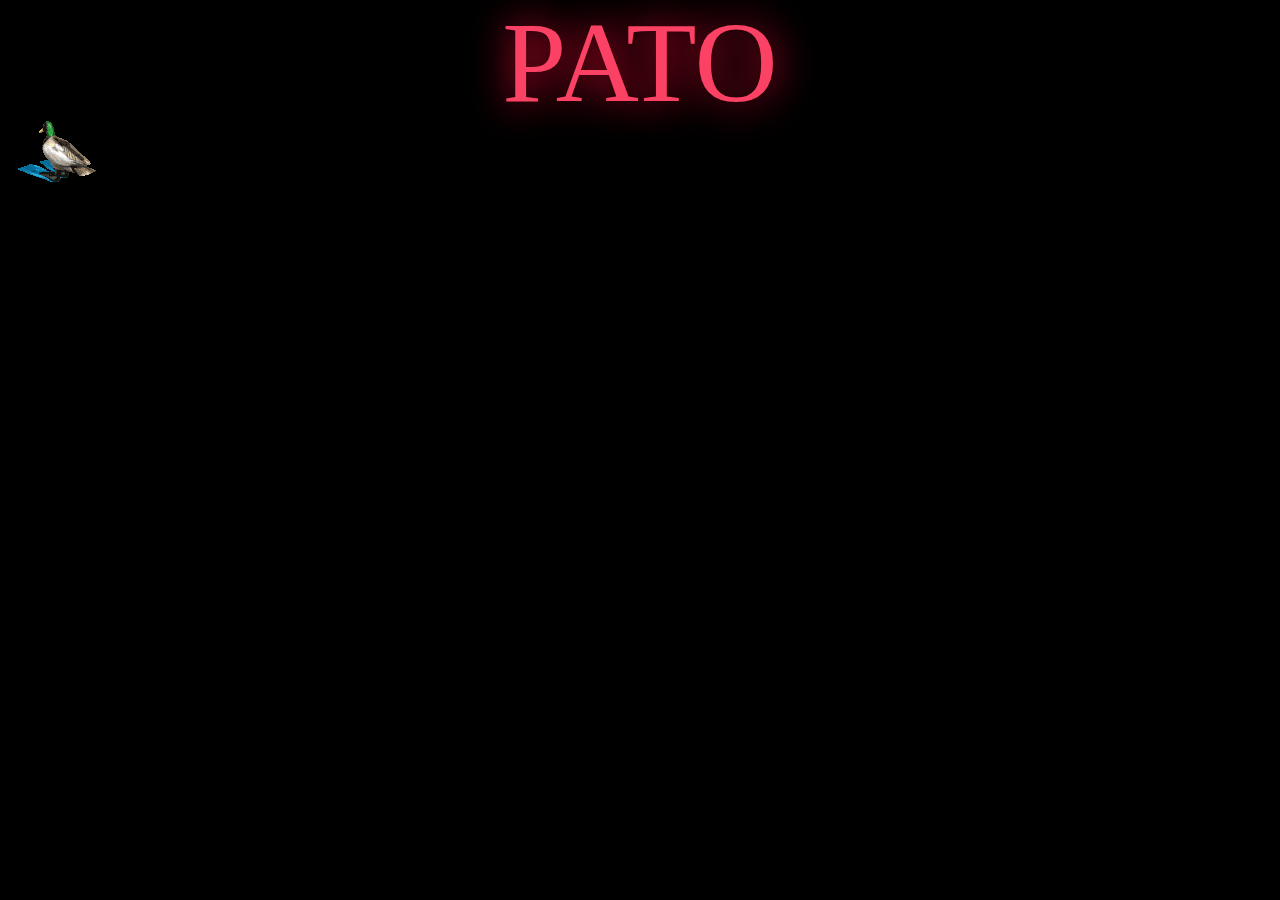
==== index.html @ 260438e8 "Update index.html" ====
<!DOCTYPE html>
<html lang="">
    <head>
        <meta charset="UTF-8" />
        <meta name="viewport" content="width=device-width, initial-scale=1.0" />
        <link href="style/styles.css" rel="stylesheet" />
    </head>

    <body>
        <div class="container">
            <div class="neon">PATO</div>
        </div>

        <div id="pato">
            <img src="files/pato.gif" id="pato-gif"alt="pato"/>
        </div>

        <audio autoplay>
            <source src="files/without-me.mp3" type="audio/mpeg">
            <source src="files/without-me.ogg" type="audio/ogg">
            <source src="files/without-me.wav" type="audio/wav">
        </audio>

        <footer>
            &copy; 2022 Duck Corp.
        </footer>
    </body>
    
</html>
---- style/styles.css ----
@font-face {
  font-family: neon;
  src: url(https://s3-us-west-2.amazonaws.com/s.cdpn.io/707108/neon.ttf);
}

.footer {
  font-size: 13px;
  position: fixed;
  margin: 0;
  left: 0;
  bottom: 0;
  width: 100%;
  color: white;
  text-align: center;
}

.pato {
  position: relative;
  margin: 13% auto;
  text-align: center;
  width: 30%;
}

body {
  margin: 0.4% auto;
  padding: auto;
  width: 100%;
  display: table;
  background-color: black;
}

.container {
  position: relative;
  display: inline;
  text-align: center;
  vertical-align: middle;
}

.neon {
  font-family: neon;
  color: #fb4264;
  font-size: 9vw;
  line-height: 9vw;
  text-shadow: 0 0 3vw #f40a35;
}

.flux {
  font-family: neon;
  color: #426dfb;
  font-size: 9vw;
  line-height: 9vw;
  text-shadow: 0 0 3vw #2356ff;
}

.neon {
  animation: neon 1s ease infinite;
  -moz-animation: neon 1s ease infinite;
  -webkit-animation: neon 1s ease infinite;
}

@keyframes neon {
  0%,
  100% {
    text-shadow: 0 0 1vw #fa1c16, 0 0 3vw #fa1c16, 0 0 10vw #fa1c16,
      0 0 10vw #fa1c16, 0 0 0.4vw #fed128, 0.5vw 0.5vw 0.1vw #806914;
    color: #fed128;
  }
  50% {
    text-shadow: 0 0 0.5vw #800e0b, 0 0 1.5vw #800e0b, 0 0 5vw #800e0b,
      0 0 5vw #800e0b, 0 0 0.2vw #800e0b, 0.5vw 0.5vw 0.1vw #40340a;
    color: #806914;
  }
}
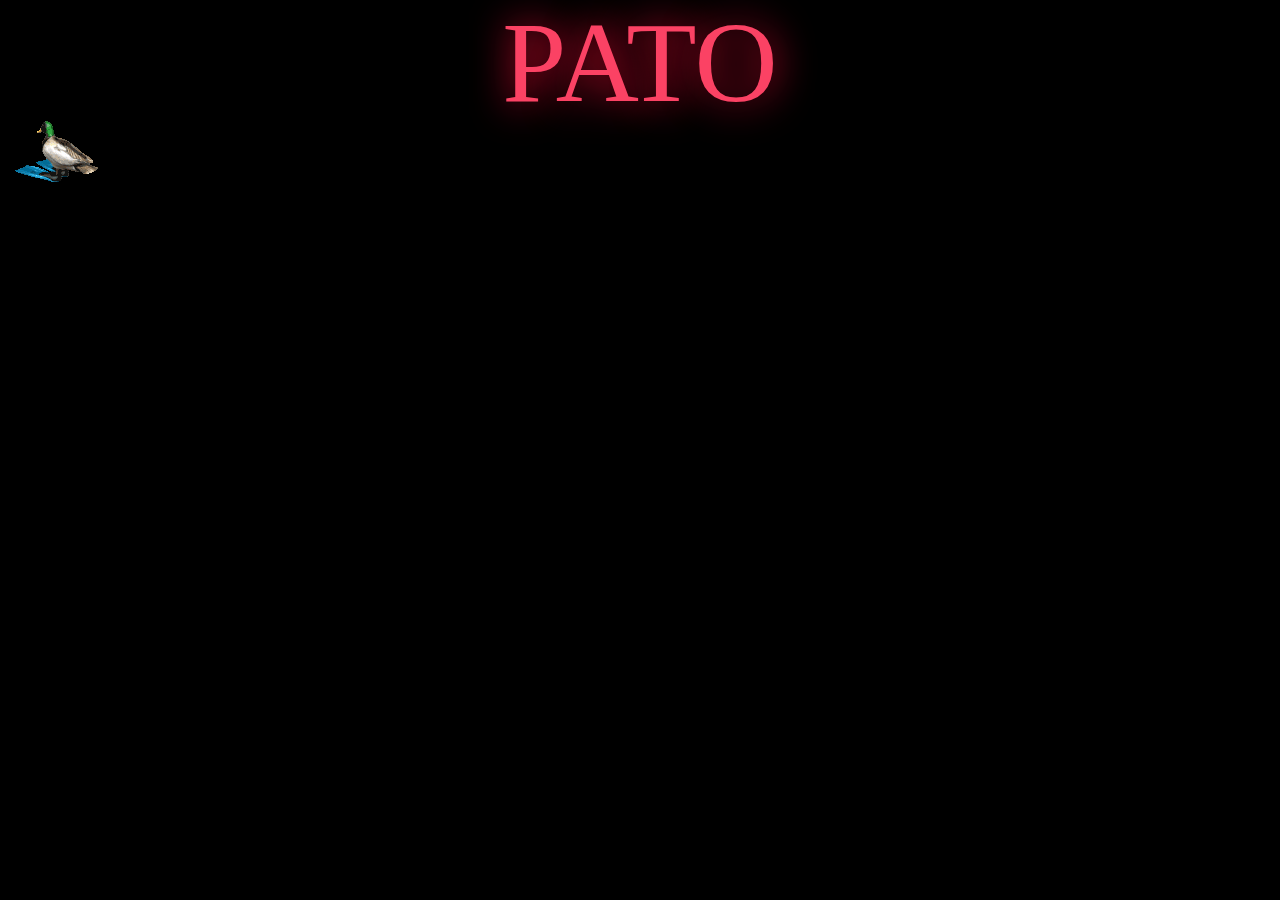
==== commit 8fe60908: "Update index.html" ====
--- a/index.html
+++ b/index.html
@@ -2,8 +2,11 @@
 <html lang="">
     <head>
         <meta charset="UTF-8" />
+        <meta http-equiv="X-UA-Compatible" content="IE=edge">
         <meta name="viewport" content="width=device-width, initial-scale=1.0" />
+        <title>Pato</title>
         <link href="style/styles.css" rel="stylesheet" />
+        <link rel="shortcut icon" href="files/favicon.ico" type="image/x-icon">
     </head>
 
     <body>
@@ -25,5 +28,4 @@
             &copy; 2022 Duck Corp.
         </footer>
     </body>
-    
 </html>
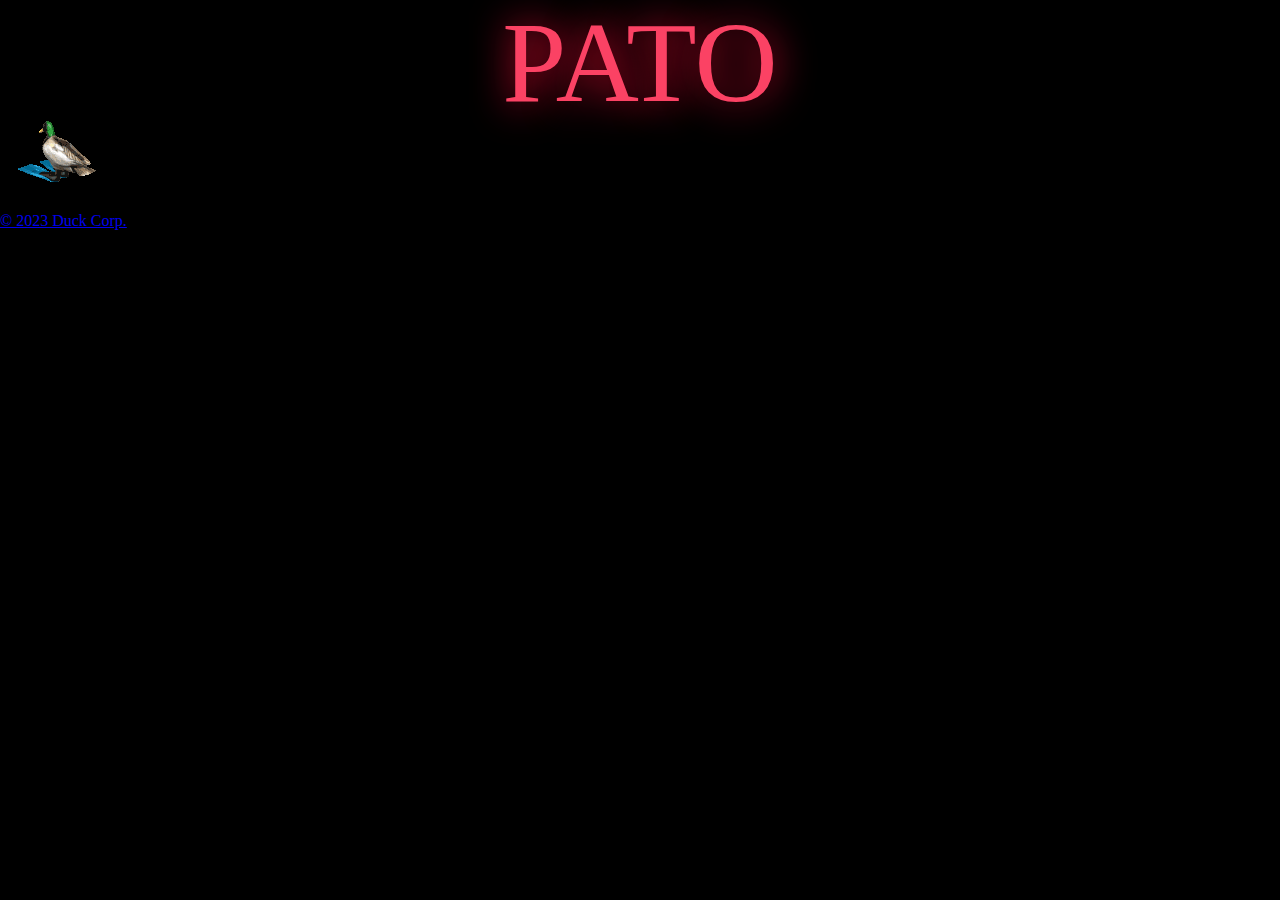
==== commit 65757336: "Year update in static footer. Happy 2023 🥳" ====
--- a/index.html
+++ b/index.html
@@ -8,24 +8,29 @@
         <link href="style/styles.css" rel="stylesheet" />
         <link rel="shortcut icon" href="files/favicon.ico" type="image/x-icon">
     </head>
+    <header>
+        <script src="js/changeDuck.js"></script>
+        <script src="js/quack.js"></script>
+
+        <div class="container">
+            <div class="neon" onclick="changeDuck()">PATO</div>
+        </div>
+    </header>
 
     <body>
-        <div class="container">
-            <div class="neon">PATO</div>
+        <div id="pato">
+            <img src="files/pato.gif" id="pato-gif"alt="pato" onclick="quack()"/>
         </div>
 
-        <div id="pato">
-            <img src="files/pato.gif" id="pato-gif"alt="pato"/>
-        </div>
-
-        <audio autoplay>
+        <audio autoplay loop>
             <source src="files/without-me.mp3" type="audio/mpeg">
             <source src="files/without-me.ogg" type="audio/ogg">
             <source src="files/without-me.wav" type="audio/wav">
         </audio>
 
         <footer>
-            &copy; 2022 Duck Corp.
+            <a href="https://www.ramon.plus/" target="_blank">&copy; 2023 Duck Corp.
+            </a>
         </footer>
     </body>
 </html>
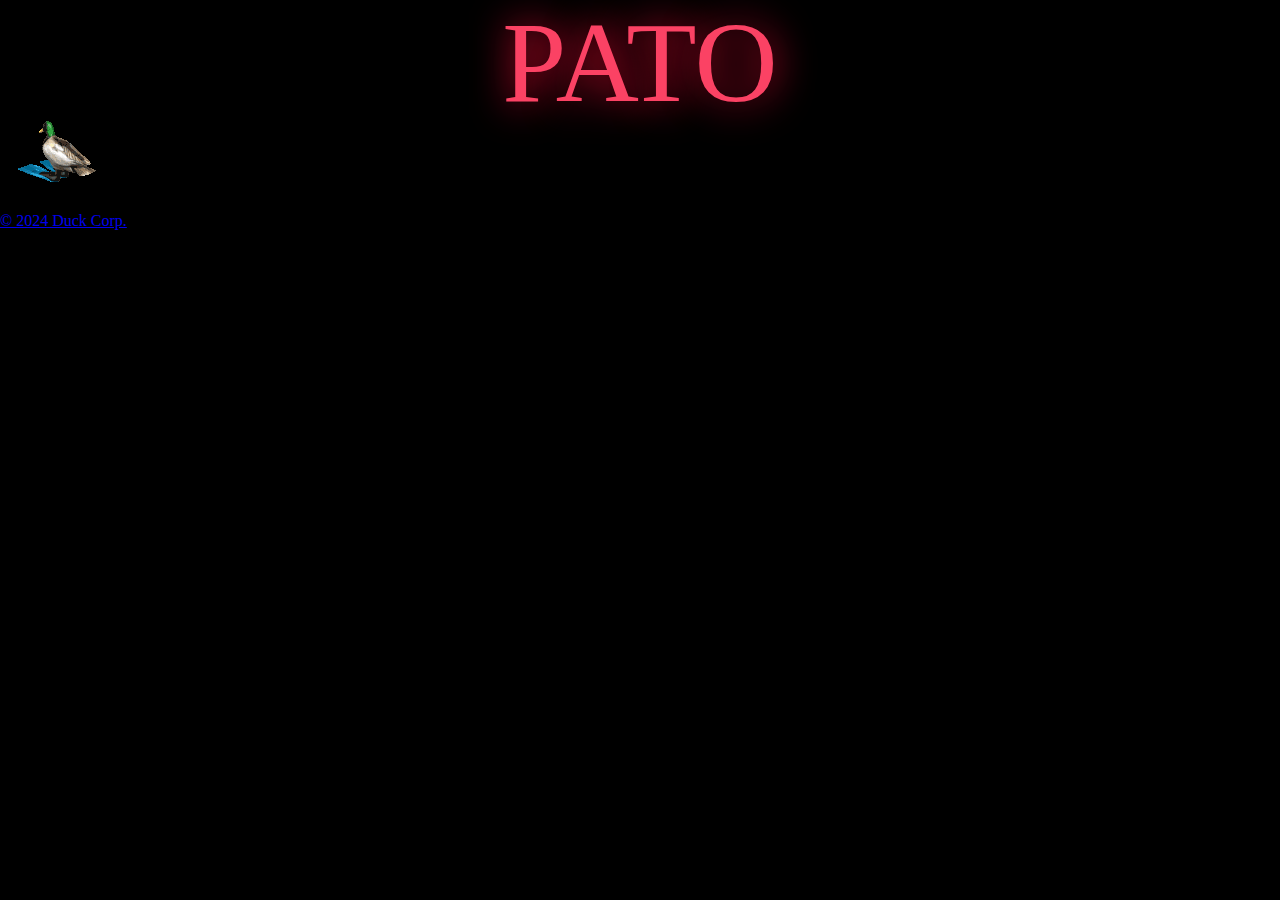
==== commit bf1c84e5: "Year update in static footer. Happy 2024 🥳" ====
--- a/index.html
+++ b/index.html
@@ -1,36 +1,31 @@
 <!DOCTYPE html>
 <html lang="">
-    <head>
-        <meta charset="UTF-8" />
-        <meta http-equiv="X-UA-Compatible" content="IE=edge">
-        <meta name="viewport" content="width=device-width, initial-scale=1.0" />
-        <title>Pato</title>
-        <link href="style/styles.css" rel="stylesheet" />
-        <link rel="shortcut icon" href="files/favicon.ico" type="image/x-icon">
-    </head>
-    <header>
-        <script src="js/changeDuck.js"></script>
-        <script src="js/quack.js"></script>
+	<head>
+		<meta charset="UTF-8" />
+		<meta http-equiv="X-UA-Compatible" content="IE=edge" />
+		<meta name="viewport" content="width=device-width, initial-scale=1.0" />
+		<title>Pato</title>
+		<link href="style/styles.css" rel="stylesheet" />
+		<link rel="shortcut icon" href="files/favicon.ico" type="image/x-icon" />
+	</head>
+	<header>
+		<div class="container">
+			<div class="neon" onclick="changeDuck()">PATO</div>
+		</div>
+	</header>
 
-        <div class="container">
-            <div class="neon" onclick="changeDuck()">PATO</div>
-        </div>
-    </header>
+	<body>
+		<div id="pato">
+			<img src="files/pato.gif" id="pato-gif" alt="pato" onclick="quack()" />
+		</div>
 
-    <body>
-        <div id="pato">
-            <img src="files/pato.gif" id="pato-gif"alt="pato" onclick="quack()"/>
-        </div>
+		<footer>
+			<a href="https://ramxn.dev/" target="_blank">&copy; 2024 Duck Corp. </a>
+		</footer>
 
-        <audio autoplay loop>
-            <source src="files/without-me.mp3" type="audio/mpeg">
-            <source src="files/without-me.ogg" type="audio/ogg">
-            <source src="files/without-me.wav" type="audio/wav">
-        </audio>
-
-        <footer>
-            <a href="https://www.ramon.plus/" target="_blank">&copy; 2023 Duck Corp.
-            </a>
-        </footer>
-    </body>
+        <!-- scripts -->
+        <script src="js/autoPlayMusic.js"></script>
+		<script src="js/changeDuck.js"></script>
+		<script src="js/quack.js"></script>
+	</body>
 </html>
